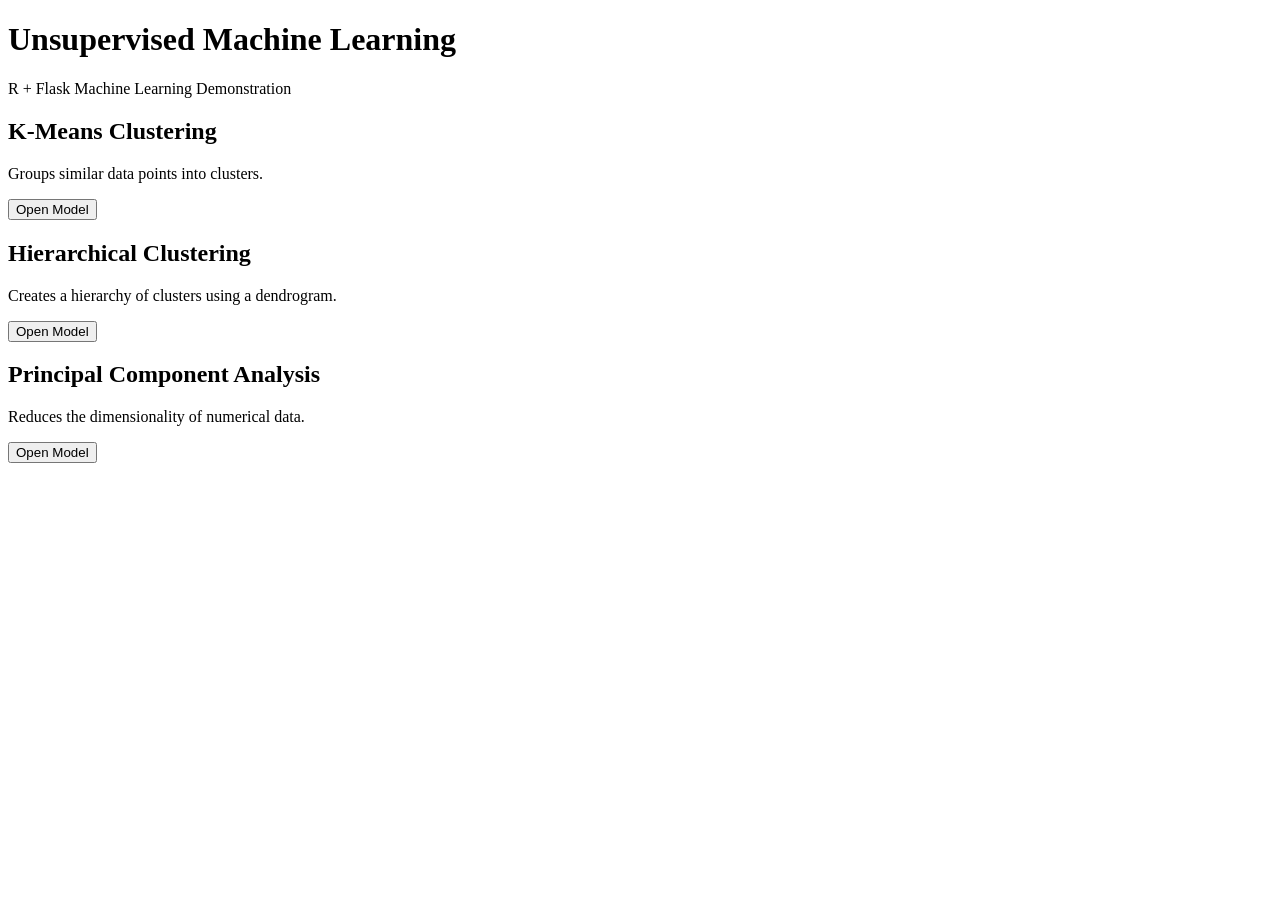
==== templates/index.html @ eb1d8c1f "Add files via upload" ====
<!DOCTYPE html>
<html>

<head>

    <title>Unsupervised Machine Learning</title>

    <link rel="stylesheet"
          href="{{ url_for('static', filename='style.css') }}">

</head>

<body>

<header>

    <h1>Unsupervised Machine Learning</h1>

    <p>R + Flask Machine Learning Demonstration</p>

</header>


<div class="container">

    <div class="card">

        <h2>K-Means Clustering</h2>

        <p>
            Groups similar data points into clusters.
        </p>

        <a href="/kmeans">
            <button>Open Model</button>
        </a>

    </div>


    <div class="card">

        <h2>Hierarchical Clustering</h2>

        <p>
            Creates a hierarchy of clusters using a dendrogram.
        </p>

        <a href="/hierarchical">
            <button>Open Model</button>
        </a>

    </div>


    <div class="card">

        <h2>Principal Component Analysis</h2>

        <p>
            Reduces the dimensionality of numerical data.
        </p>

        <a href="/anomaly_detection_z_score">
            <button>Open Model</button>
        </a>

    </div>

</div>

</body>

</html>
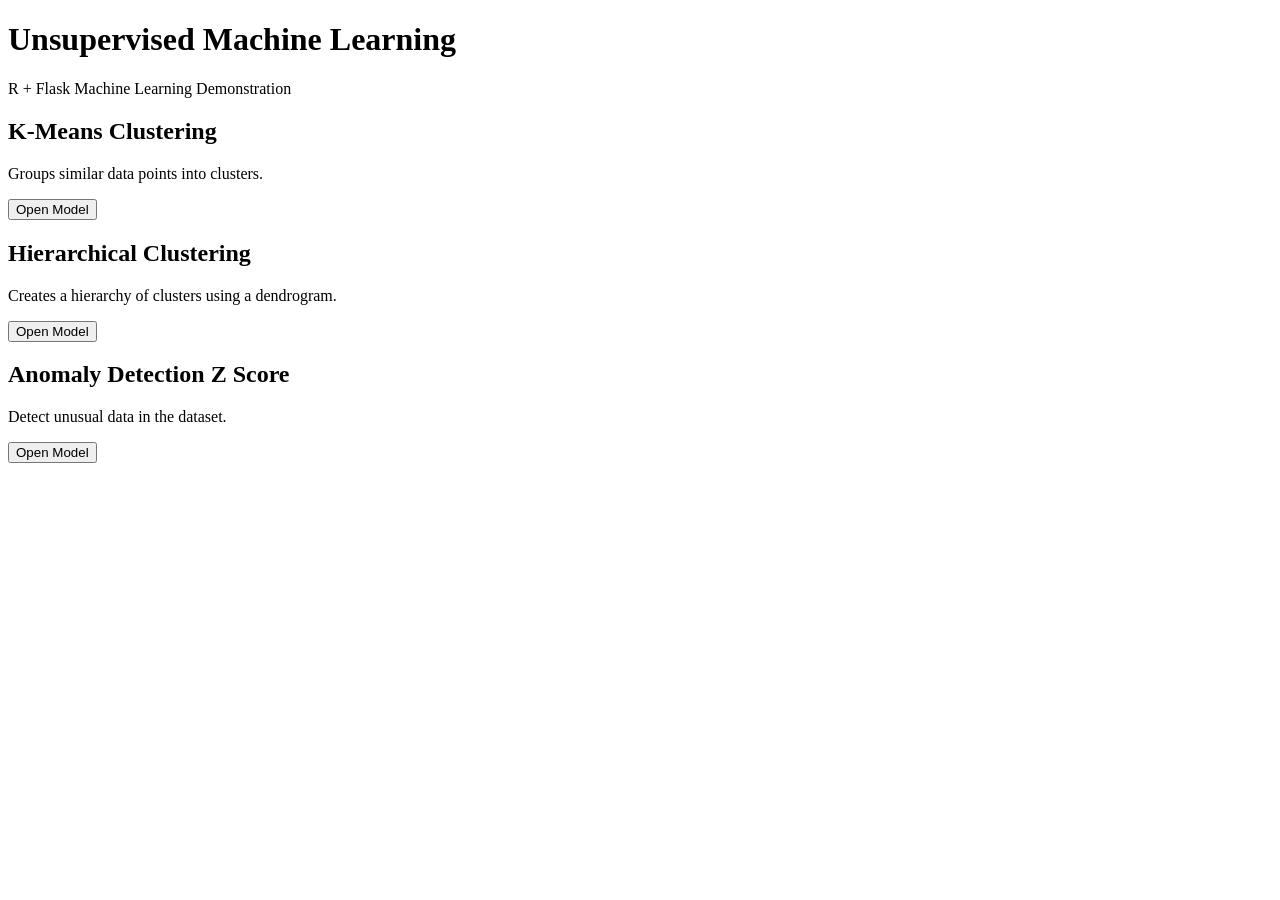
==== commit b60ed413: "Hello" ====
--- a/templates/index.html
+++ b/templates/index.html
@@ -5,69 +5,68 @@
 
     <title>Unsupervised Machine Learning</title>
 
-    <link rel="stylesheet"
-          href="{{ url_for('static', filename='style.css') }}">
+    <link rel="stylesheet" href="{{ url_for('static', filename='style.css') }}">
 
 </head>
 
 <body>
 
-<header>
+    <header>
 
-    <h1>Unsupervised Machine Learning</h1>
+        <h1>Unsupervised Machine Learning</h1>
 
-    <p>R + Flask Machine Learning Demonstration</p>
+        <p>R + Flask Machine Learning Demonstration</p>
 
-</header>
+    </header>
 
 
-<div class="container">
+    <div class="container">
 
-    <div class="card">
+        <div class="card">
 
-        <h2>K-Means Clustering</h2>
+            <h2>K-Means Clustering</h2>
 
-        <p>
-            Groups similar data points into clusters.
-        </p>
+            <p>
+                Groups similar data points into clusters.
+            </p>
 
-        <a href="/kmeans">
-            <button>Open Model</button>
-        </a>
+            <a href="/kmeans">
+                <button>Open Model</button>
+            </a>
+
+        </div>
+
+
+        <div class="card">
+
+            <h2>Hierarchical Clustering</h2>
+
+            <p>
+                Creates a hierarchy of clusters using a dendrogram.
+            </p>
+
+            <a href="/hierarchical">
+                <button>Open Model</button>
+            </a>
+
+        </div>
+
+
+        <div class="card">
+
+            <h2>Anomaly Detection Z Score</h2>
+
+            <p>
+                Detect unusual data in the dataset.
+            </p>
+
+            <a href="/anomaly_detection_z_score">
+                <button>Open Model</button>
+            </a>
+
+        </div>
 
     </div>
-
-
-    <div class="card">
-
-        <h2>Hierarchical Clustering</h2>
-
-        <p>
-            Creates a hierarchy of clusters using a dendrogram.
-        </p>
-
-        <a href="/hierarchical">
-            <button>Open Model</button>
-        </a>
-
-    </div>
-
-
-    <div class="card">
-
-        <h2>Principal Component Analysis</h2>
-
-        <p>
-            Reduces the dimensionality of numerical data.
-        </p>
-
-        <a href="/anomaly_detection_z_score">
-            <button>Open Model</button>
-        </a>
-
-    </div>
-
-</div>
 
 </body>
 
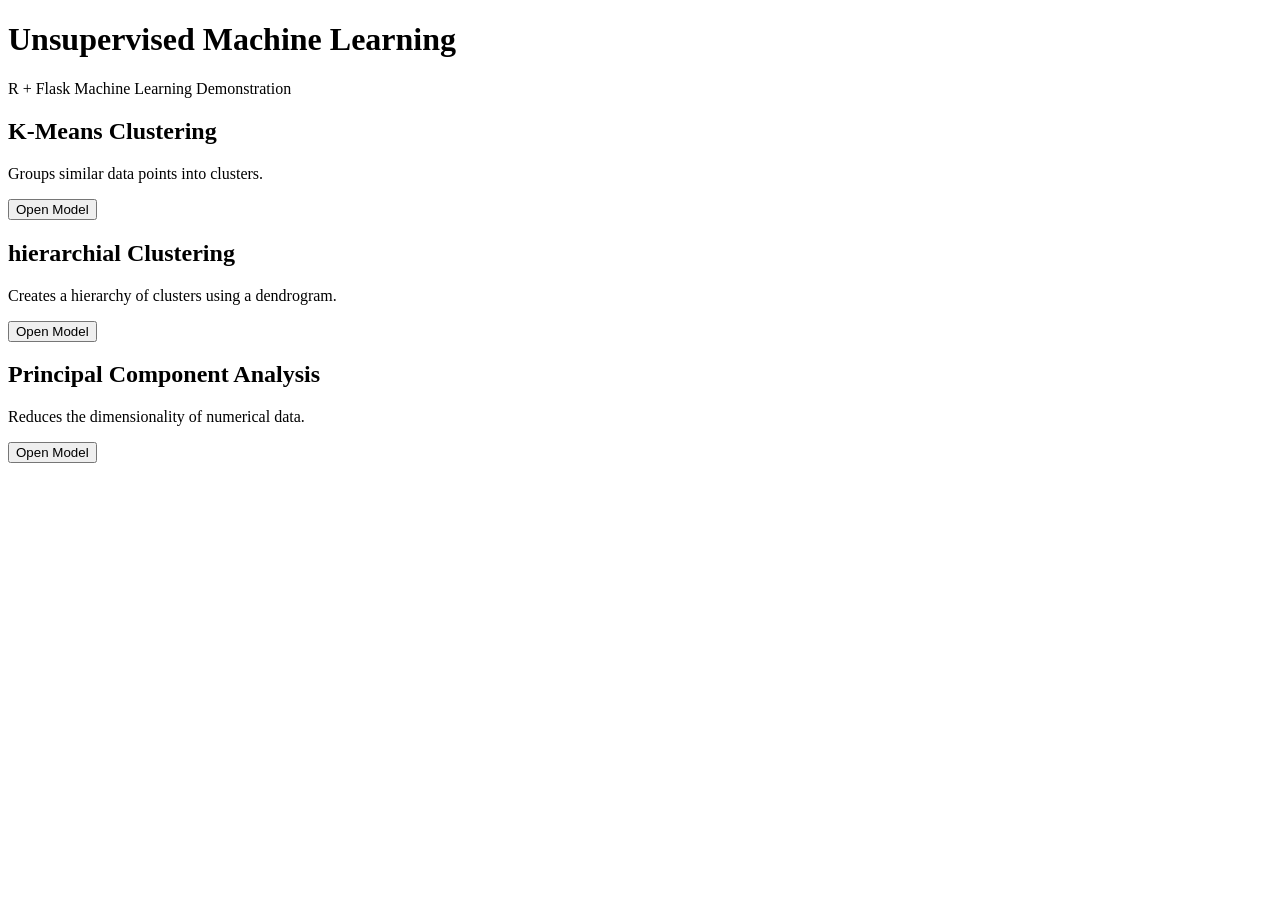
==== commit 2768ebe0: "newcommit" ====
--- a/templates/index.html
+++ b/templates/index.html
@@ -39,13 +39,13 @@
 
         <div class="card">
 
-            <h2>Hierarchical Clustering</h2>
+            <h2>hierarchial Clustering</h2>
 
             <p>
                 Creates a hierarchy of clusters using a dendrogram.
             </p>
 
-            <a href="/hierarchical">
+            <a href="/hierarchial">
                 <button>Open Model</button>
             </a>
 
@@ -54,13 +54,13 @@
 
         <div class="card">
 
-            <h2>Anomaly Detection Z Score</h2>
+            <h2>Principal Component Analysis</h2>
 
             <p>
-                Detect unusual data in the dataset.
+                Reduces the dimensionality of numerical data.
             </p>
 
-            <a href="/anomaly_detection_z_score">
+            <a href="/anomaly_detection_z_scoring">
                 <button>Open Model</button>
             </a>
 
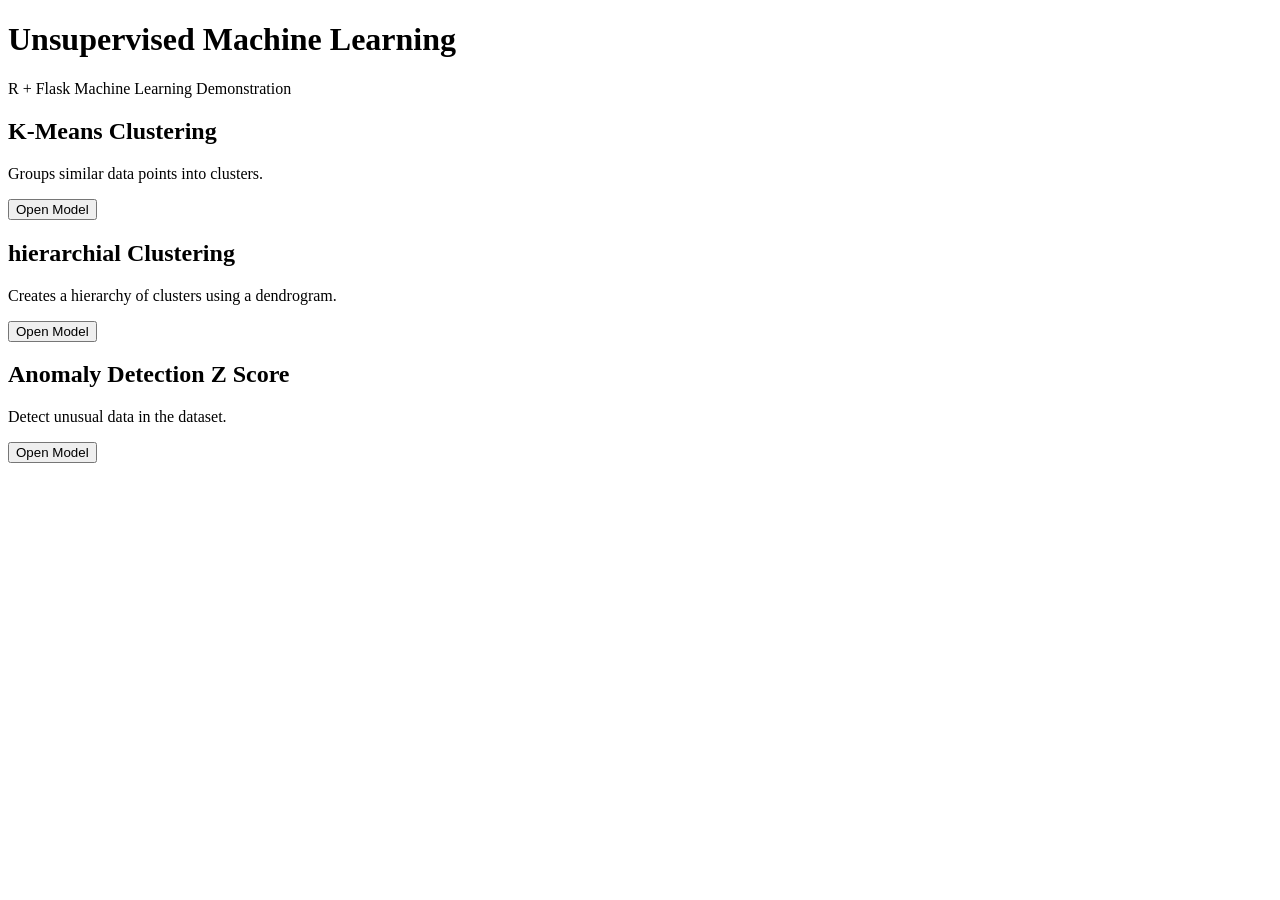
==== commit 5d595b0f: "paglu" ====
--- a/templates/index.html
+++ b/templates/index.html
@@ -54,10 +54,10 @@
 
         <div class="card">
 
-            <h2>Principal Component Analysis</h2>
+            <h2>Anomaly Detection Z Score</h2>
 
             <p>
-                Reduces the dimensionality of numerical data.
+                Detect unusual data in the dataset.
             </p>
 
             <a href="/anomaly_detection_z_scoring">
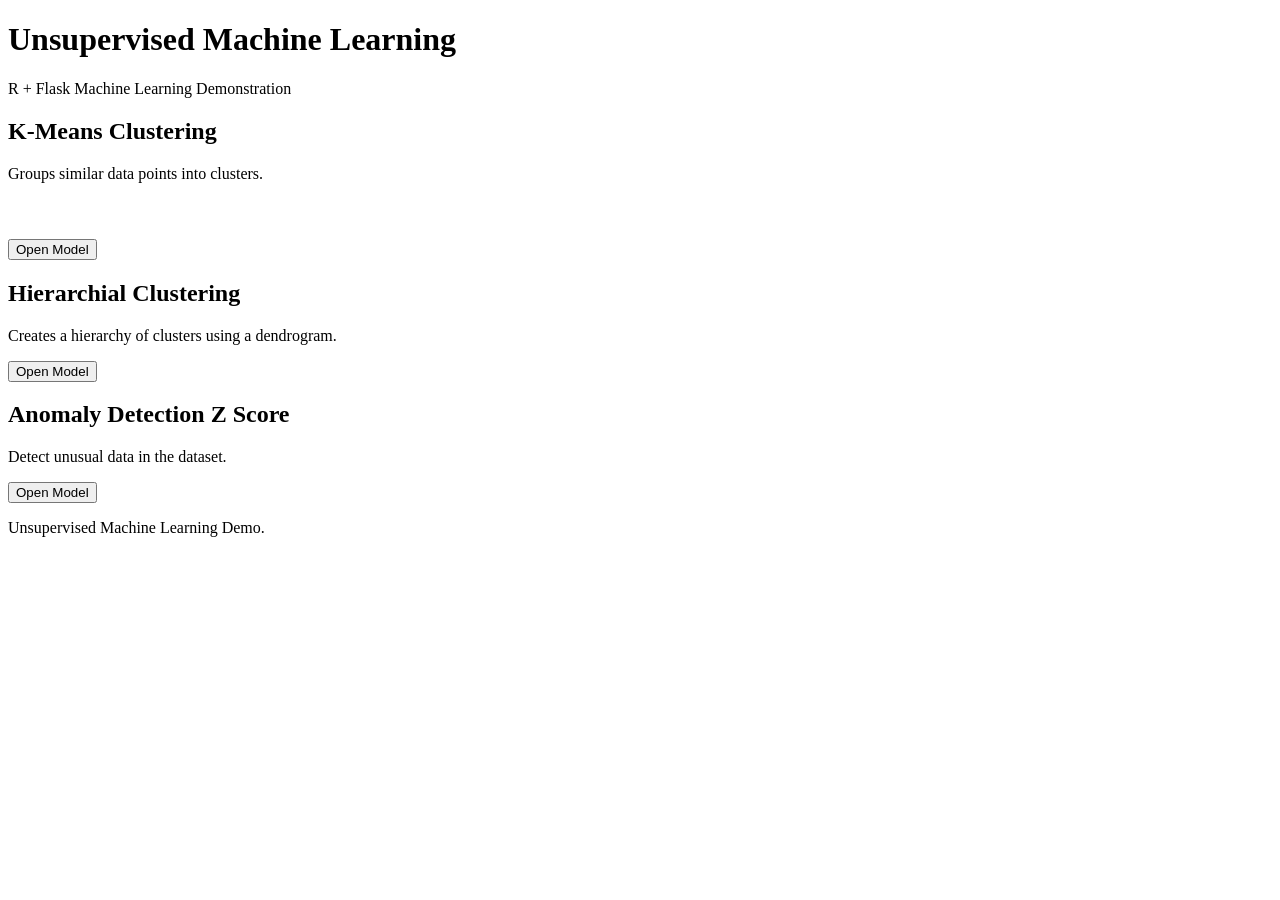
==== commit ddc11e03: "newcommitttttt" ====
--- a/templates/index.html
+++ b/templates/index.html
@@ -31,7 +31,7 @@
             </p>
 
             <a href="/kmeans">
-                <button>Open Model</button>
+                <button style=" margin-top: 40px">Open Model</button>
             </a>
 
         </div>
@@ -39,7 +39,7 @@
 
         <div class="card">
 
-            <h2>hierarchial Clustering</h2>
+            <h2>Hierarchial Clustering</h2>
 
             <p>
                 Creates a hierarchy of clusters using a dendrogram.
@@ -68,6 +68,11 @@
 
     </div>
 
+    
+    <footer>
+        <p>Unsupervised Machine Learning Demo.</p>
+    </footer>
+
 </body>
 
 </html>
